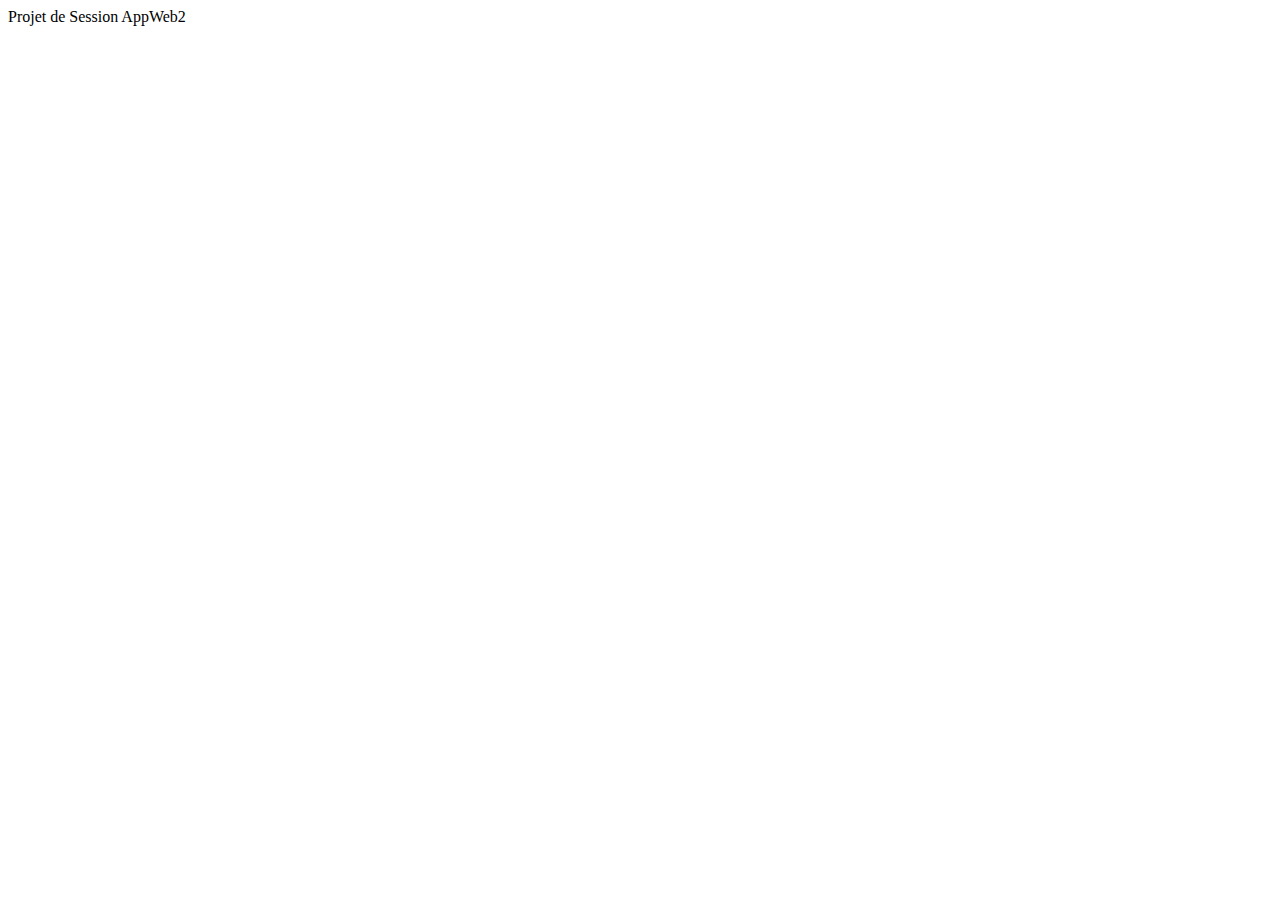
==== web/index.html @ ef017582 "Nouveau Projet" ====
<!DOCTYPE html>
<!--
Click nbfs://nbhost/SystemFileSystem/Templates/Licenses/license-default.txt to change this license
Click nbfs://nbhost/SystemFileSystem/Templates/JSP_Servlet/Html.html to edit this template
-->
<html>
    <head>
        <title>TODO supply a title</title>
        <meta charset="UTF-8">
        <meta name="viewport" content="width=device-width, initial-scale=1.0">
    </head>
    <body>
        <div> Projet de Session AppWeb2 </div>
    </body>
</html>
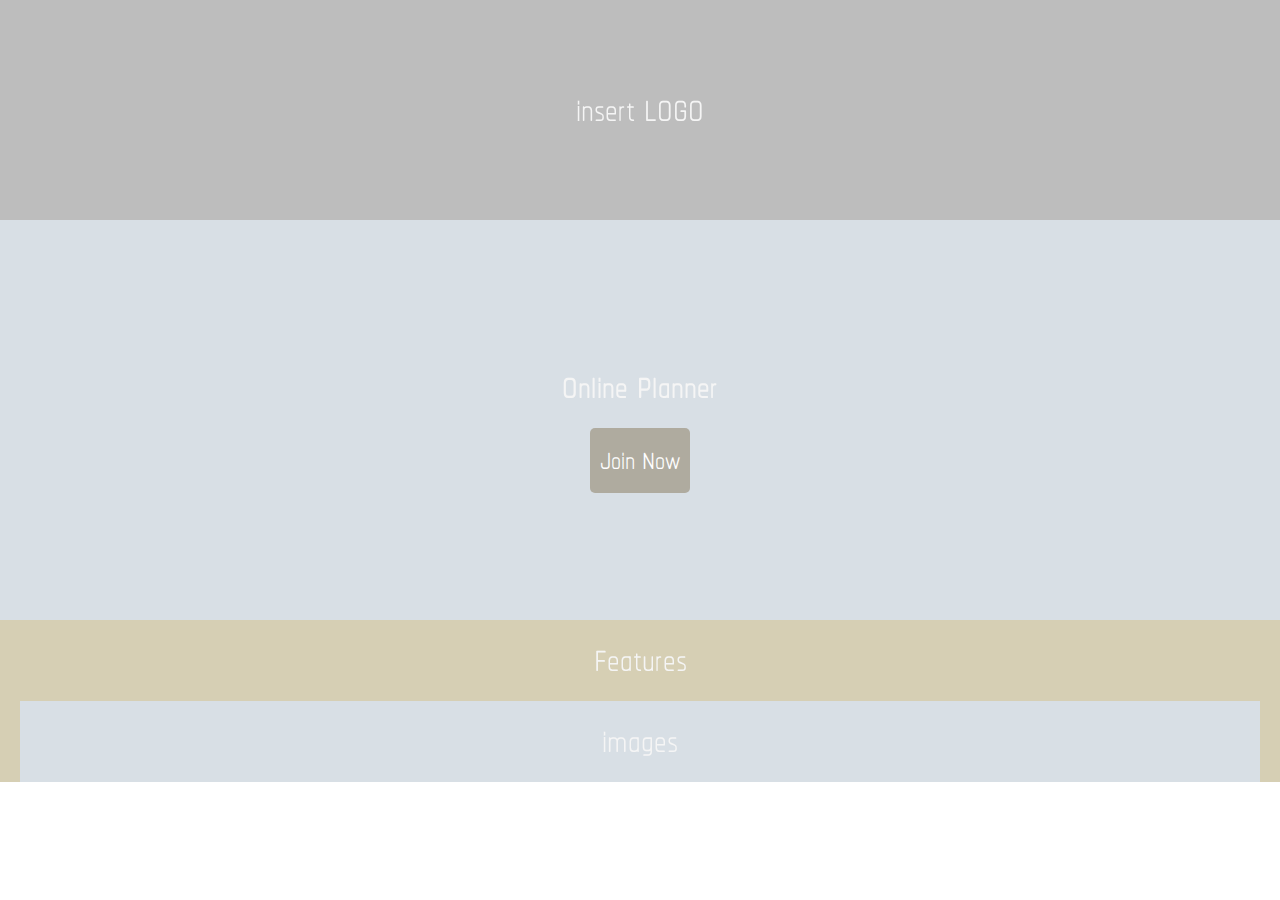
==== commit 75ae5484: "debut des pages html et css" ====
--- a/web/index.html
+++ b/web/index.html
@@ -1,15 +1,24 @@
 <!DOCTYPE html>
-<!--
-Click nbfs://nbhost/SystemFileSystem/Templates/Licenses/license-default.txt to change this license
-Click nbfs://nbhost/SystemFileSystem/Templates/JSP_Servlet/Html.html to edit this template
--->
+
 <html>
     <head>
-        <title>TODO supply a title</title>
+        <title>Planner</title>
         <meta charset="UTF-8">
         <meta name="viewport" content="width=device-width, initial-scale=1.0">
+        <link stylesheet="text/css" href="style.css">
+        <link rel="stylesheet" href="style.css" type="text/css"/>
+
     </head>
     <body>
-        <div> Projet de Session AppWeb2 </div>
+        <div class="logo-section"> insert LOGO </div>
+        <div class='mid-section'> 
+            <h2> Online Planner </h2>
+            <div class="join" > Join Now </div>
+        </div>
+        <div class="feature-section"> 
+            <div> Features </div>
+            <div class="image-section"> images
+            </div>
+        </div>
     </body>
 </html>
--- a/web/style.css
+++ b/web/style.css
@@ -0,0 +1,40 @@
+@import url('https://fonts.googleapis.com/css2?family=Chathura:wght@700&display=swap');
+
+*{
+   text-align: center;
+    border : 0;
+    margin : 0;
+    color : whitesmoke;
+    font-family: 'Chathura', sans-serif;
+    font-size: 50px;
+}
+.logo-section{
+    padding-top: 70px;
+    background-color: #bdbdbd;
+    height : 150px;
+}
+.feature-section{
+    background-color: #d6cfb4;
+}
+.image-section{
+    margin-left: 20px;
+    margin-right:20px;
+    background-color: #d8dfe5;
+}
+.join{
+    font-size : 40px;
+    color : #ffffff;
+    background-color:#afab9f;
+    border-radius: 5px;
+    width : 100px;
+}
+.mid-section{
+    display : flex;
+    flex-direction: column;
+    align-items: center;
+    justify-content: center;
+    
+    height : 400px;
+    text-align: center;
+    background-color: #d8dfe5;
+}--- a/web/style.css
+++ b/web/style.css
@@ -0,0 +1,40 @@
+@import url('https://fonts.googleapis.com/css2?family=Chathura:wght@700&display=swap');
+
+*{
+   text-align: center;
+    border : 0;
+    margin : 0;
+    color : whitesmoke;
+    font-family: 'Chathura', sans-serif;
+    font-size: 50px;
+}
+.logo-section{
+    padding-top: 70px;
+    background-color: #bdbdbd;
+    height : 150px;
+}
+.feature-section{
+    background-color: #d6cfb4;
+}
+.image-section{
+    margin-left: 20px;
+    margin-right:20px;
+    background-color: #d8dfe5;
+}
+.join{
+    font-size : 40px;
+    color : #ffffff;
+    background-color:#afab9f;
+    border-radius: 5px;
+    width : 100px;
+}
+.mid-section{
+    display : flex;
+    flex-direction: column;
+    align-items: center;
+    justify-content: center;
+    
+    height : 400px;
+    text-align: center;
+    background-color: #d8dfe5;
+}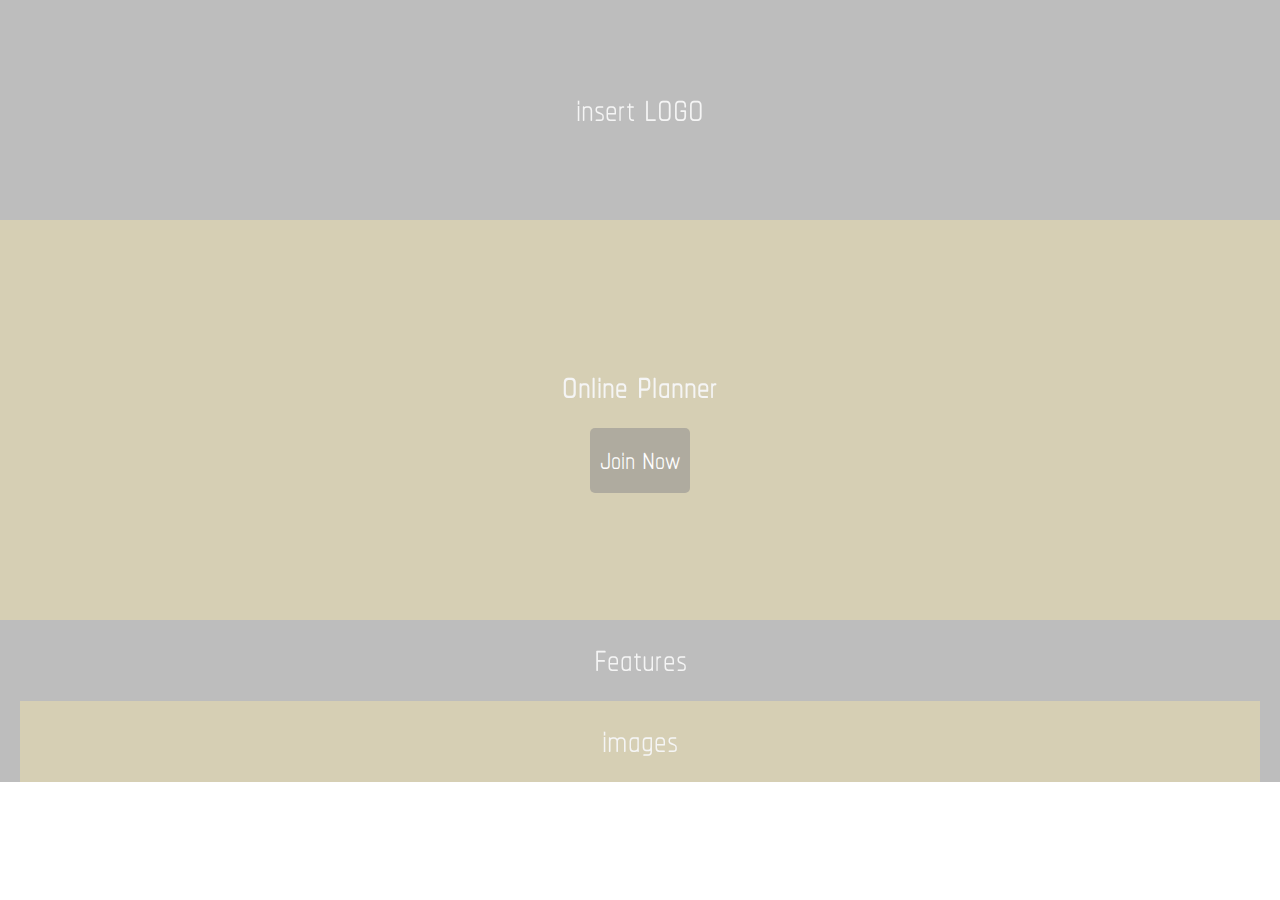
==== commit 09b6b9e6: "changements html" ====
--- a/web/index.html
+++ b/web/index.html
@@ -13,7 +13,8 @@
         <div class="logo-section"> insert LOGO </div>
         <div class='mid-section'> 
             <h2> Online Planner </h2>
-            <div class="join" > Join Now </div>
+            <a href="login.html">
+                <div class="join" > Join Now</div></a>
         </div>
         <div class="feature-section"> 
             <div> Features </div>
--- a/web/style.css
+++ b/web/style.css
@@ -10,16 +10,18 @@
 }
 .logo-section{
     padding-top: 70px;
+    
     background-color: #bdbdbd;
     height : 150px;
 }
 .feature-section{
-    background-color: #d6cfb4;
+    
+    background-color: #bdbdbd;
 }
 .image-section{
     margin-left: 20px;
     margin-right:20px;
-    background-color: #d8dfe5;
+    background-color: #d6cfb4;
 }
 .join{
     font-size : 40px;
@@ -27,14 +29,36 @@
     background-color:#afab9f;
     border-radius: 5px;
     width : 100px;
+    cursor: pointer;
+}
+.join>a{
+    font-style: normal;
+    text-decoration: none;
+    font-size: 40px;
 }
 .mid-section{
     display : flex;
     flex-direction: column;
     align-items: center;
     justify-content: center;
-    
     height : 400px;
     text-align: center;
-    background-color: #d8dfe5;
+    background-color: #d6cfb4;
+}
+.join:hover{
+    background-color : #ffffff;
+    color:#afab9f;
+}
+
+.left-bar {
+    display : flex;
+    width : 60px;
+    background-color: white;
+}
+.left-bar>img{
+    width: 40px;
+    height : 40px
+}
+a{
+    text-decoration: none;
 }--- a/web/style.css
+++ b/web/style.css
@@ -10,16 +10,18 @@
 }
 .logo-section{
     padding-top: 70px;
+    
     background-color: #bdbdbd;
     height : 150px;
 }
 .feature-section{
-    background-color: #d6cfb4;
+    
+    background-color: #bdbdbd;
 }
 .image-section{
     margin-left: 20px;
     margin-right:20px;
-    background-color: #d8dfe5;
+    background-color: #d6cfb4;
 }
 .join{
     font-size : 40px;
@@ -27,14 +29,36 @@
     background-color:#afab9f;
     border-radius: 5px;
     width : 100px;
+    cursor: pointer;
+}
+.join>a{
+    font-style: normal;
+    text-decoration: none;
+    font-size: 40px;
 }
 .mid-section{
     display : flex;
     flex-direction: column;
     align-items: center;
     justify-content: center;
-    
     height : 400px;
     text-align: center;
-    background-color: #d8dfe5;
+    background-color: #d6cfb4;
+}
+.join:hover{
+    background-color : #ffffff;
+    color:#afab9f;
+}
+
+.left-bar {
+    display : flex;
+    width : 60px;
+    background-color: white;
+}
+.left-bar>img{
+    width: 40px;
+    height : 40px
+}
+a{
+    text-decoration: none;
 }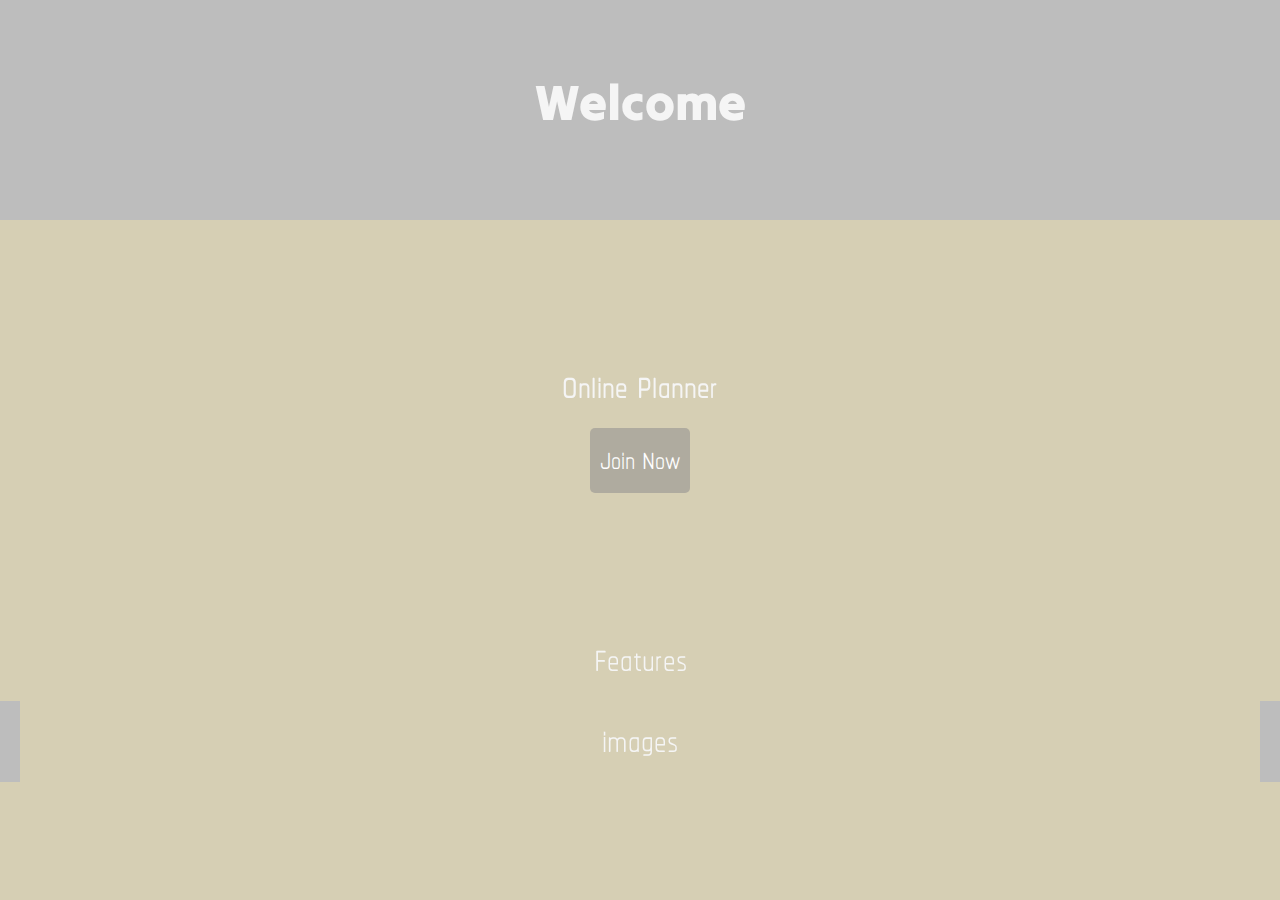
==== commit dce24613: "page login et home" ====
--- a/web/index.html
+++ b/web/index.html
@@ -10,7 +10,7 @@
 
     </head>
     <body>
-        <div class="logo-section"> insert LOGO </div>
+        <h1 class="logo-section"> Welcome </h1>
         <div class='mid-section'> 
             <h2> Online Planner </h2>
             <a href="login.html">
--- a/web/style.css
+++ b/web/style.css
@@ -1,5 +1,8 @@
 @import url('https://fonts.googleapis.com/css2?family=Chathura:wght@700&display=swap');
-
+@import url('https://fonts.googleapis.com/css2?family=Tilt+Warp&display=swap');
+h1{
+    font-family: 'Tilt Warp', cursive;
+}
 *{
    text-align: center;
     border : 0;
@@ -7,6 +10,7 @@
     color : whitesmoke;
     font-family: 'Chathura', sans-serif;
     font-size: 50px;
+    background-color: #d6cfb4;
 }
 .logo-section{
     padding-top: 70px;
@@ -50,15 +54,6 @@
     color:#afab9f;
 }
 
-.left-bar {
-    display : flex;
-    width : 60px;
-    background-color: white;
-}
-.left-bar>img{
-    width: 40px;
-    height : 40px
-}
 a{
     text-decoration: none;
 }--- a/web/style.css
+++ b/web/style.css
@@ -1,5 +1,8 @@
 @import url('https://fonts.googleapis.com/css2?family=Chathura:wght@700&display=swap');
-
+@import url('https://fonts.googleapis.com/css2?family=Tilt+Warp&display=swap');
+h1{
+    font-family: 'Tilt Warp', cursive;
+}
 *{
    text-align: center;
     border : 0;
@@ -7,6 +10,7 @@
     color : whitesmoke;
     font-family: 'Chathura', sans-serif;
     font-size: 50px;
+    background-color: #d6cfb4;
 }
 .logo-section{
     padding-top: 70px;
@@ -50,15 +54,6 @@
     color:#afab9f;
 }
 
-.left-bar {
-    display : flex;
-    width : 60px;
-    background-color: white;
-}
-.left-bar>img{
-    width: 40px;
-    height : 40px
-}
 a{
     text-decoration: none;
 }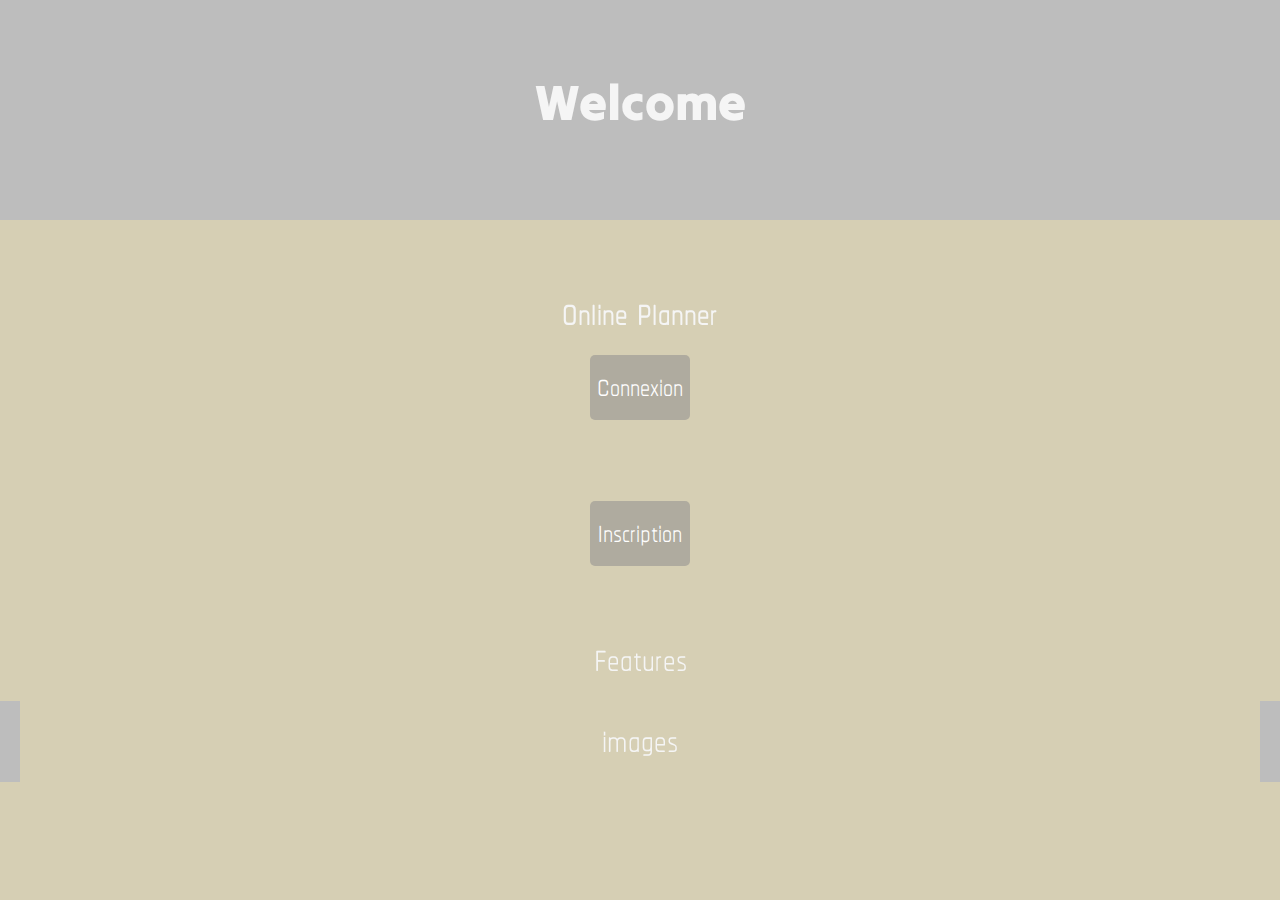
==== commit 06be354c: "Ajout de la page inscription" ====
--- a/web/index.html
+++ b/web/index.html
@@ -14,8 +14,11 @@
         <div class='mid-section'> 
             <h2> Online Planner </h2>
             <a href="login.html">
-                <div class="join" > Join Now</div></a>
-        </div>
+                <div class="join" > Connexion</div></a> <br>
+            <a href="inscription.html">
+                <div class="join" > Inscription</div></a> 
+               
+        </div> 
         <div class="feature-section"> 
             <div> Features </div>
             <div class="image-section"> images
--- a/web/style.css
+++ b/web/style.css
@@ -39,6 +39,8 @@
     font-style: normal;
     text-decoration: none;
     font-size: 40px;
+    width: auto;
+    
 }
 .mid-section{
     display : flex;
@@ -52,8 +54,9 @@
 .join:hover{
     background-color : #ffffff;
     color:#afab9f;
+    
 }
 
 a{
     text-decoration: none;
-}+}
--- a/web/style.css
+++ b/web/style.css
@@ -39,6 +39,8 @@
     font-style: normal;
     text-decoration: none;
     font-size: 40px;
+    width: auto;
+    
 }
 .mid-section{
     display : flex;
@@ -52,8 +54,9 @@
 .join:hover{
     background-color : #ffffff;
     color:#afab9f;
+    
 }
 
 a{
     text-decoration: none;
-}+}
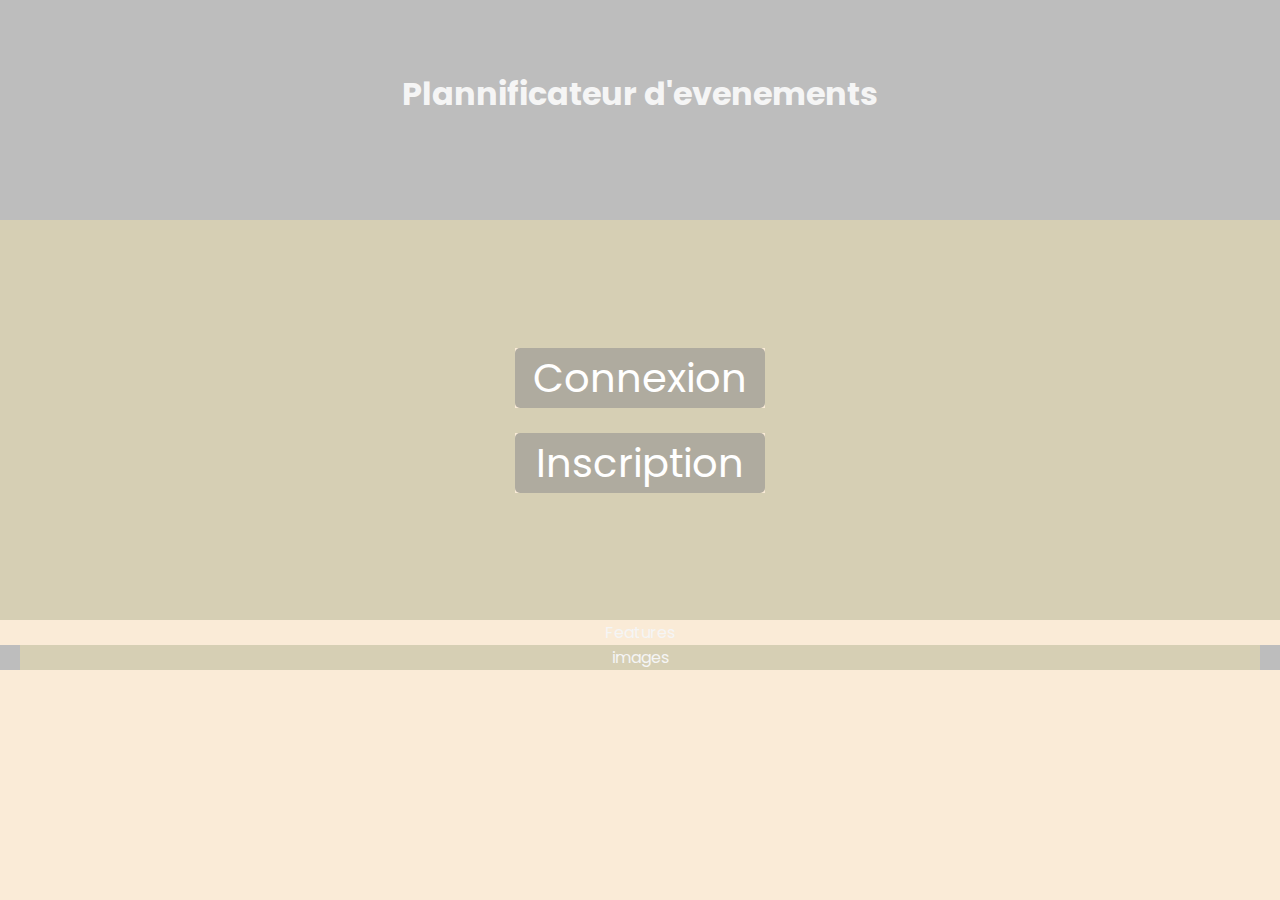
==== commit fc5485a7: "Changememnts css html + calendrier et semaine" ====
--- a/web/index.html
+++ b/web/index.html
@@ -5,14 +5,14 @@
         <title>Planner</title>
         <meta charset="UTF-8">
         <meta name="viewport" content="width=device-width, initial-scale=1.0">
-        <link stylesheet="text/css" href="style.css">
-        <link rel="stylesheet" href="style.css" type="text/css"/>
+        <link rel="stylesheet" href="../css/style.css" type="text/css"/>
+        <link rel="stylesheet" href="../css/index.css" type="text/css"/>
 
     </head>
     <body>
-        <h1 class="logo-section"> Welcome </h1>
+        <h1 class="logo-section"> Plannificateur d'evenements </h1>
         <div class='mid-section'> 
-            <h2> Online Planner </h2>
+
             <a href="login.html">
                 <div class="join" > Connexion</div></a> <br>
             <a href="inscription.html">
--- a/css/style.css
+++ b/css/style.css
@@ -0,0 +1,18 @@
+@import url('https://fonts.googleapis.com/css2?family=Chathura:wght@700&display=swap');
+@import url('https://fonts.googleapis.com/css2?family=Tilt+Warp&display=swap');
+/* Import Google font - Poppins */
+@import url('https://fonts.googleapis.com/css2?family=Poppins:wght@400;500;600&display=swap');
+
+*{
+   text-align: center;
+    border : 0;
+    margin : 0;
+    color : whitesmoke;
+    font-family: 'Poppins', sans-serif;
+
+    background-color: antiquewhite;
+}
+
+a{
+    text-decoration: none;
+}
--- a/css/index.css
+++ b/css/index.css
@@ -0,0 +1,44 @@
+.logo-section{
+    padding-top: 70px;
+
+    background-color: #bdbdbd;
+    height : 150px;
+}
+.feature-section{
+
+    background-color: #bdbdbd;
+}
+.image-section{
+    margin-left: 20px;
+    margin-right:20px;
+    background-color: #d6cfb4;
+}
+.join{
+    font-size : 40px;
+    color : #ffffff;
+    background-color:#afab9f;
+    border-radius: 5px;
+    width : 250px;
+    cursor: pointer;
+}
+.join>a{
+    font-style: normal;
+    text-decoration: none;
+    font-size: 40px;
+    width: auto;
+
+}
+.mid-section{
+    display : flex;
+    flex-direction: column;
+    align-items: center;
+    justify-content: center;
+    height : 400px;
+    text-align: center;
+    background-color: #d6cfb4;
+}
+.join:hover{
+    background-color : #ffffff;
+    color:#afab9f;
+
+}